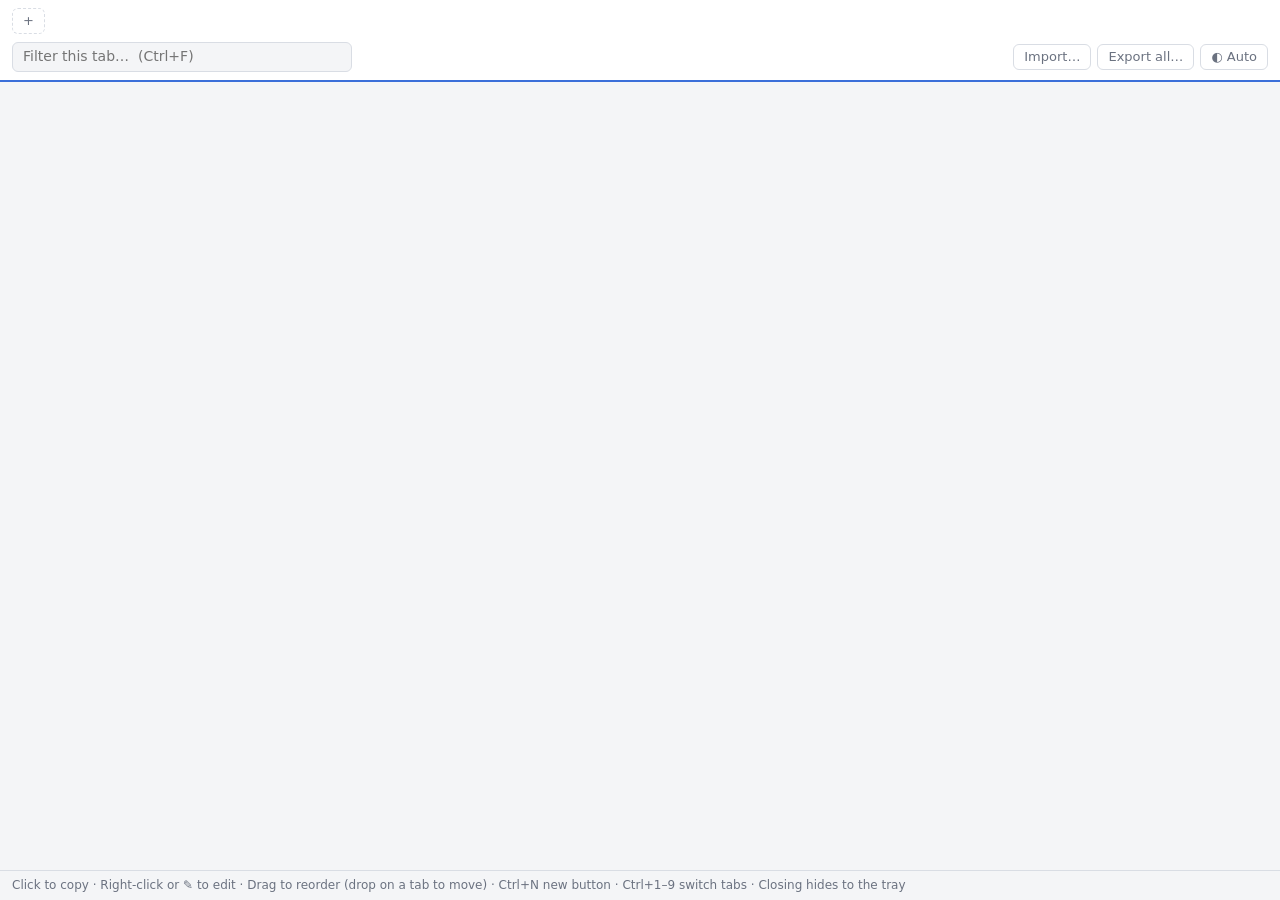
==== ui/index.html @ 0de2ed11 "PhraseShelf 0.5.0 Tabs of labeled buttons that copy phrases to the clipboard. Windows (Tauri 2, syst" ====
<!doctype html>
<html lang="en">
<head>
  <meta charset="utf-8">
  <meta name="viewport" content="width=device-width, initial-scale=1, viewport-fit=cover">
  <title>PhraseShelf</title>
  <link rel="stylesheet" href="styles.css">
</head>
<body>
  <header class="topbar">
    <nav id="tabs" class="tabs" aria-label="Tabs">
      <button id="add-tab" class="add-tab" title="New tab">+</button>
    </nav>
    <div class="toolbar">
      <input id="search" type="search" placeholder="Filter this tab…  (Ctrl+F)" autocomplete="off" spellcheck="false">
      <span class="spacer"></span>
      <button id="import" class="tool-btn" title="Add tabs from a .json export or a .txt list (one “Title -> Content” per line)">Import…</button>
      <button id="export-all" class="tool-btn" title="Save every tab to a .json file">Export all…</button>
      <button id="theme" class="tool-btn" title="Theme: Auto follows your system. Click to switch.">◐ Auto</button>
    </div>
  </header>

  <main id="grid" class="grid"></main>
  <p id="empty" class="empty" hidden></p>

  <footer class="hint">
    <span class="hint-text hint-mouse">Click to copy · Right-click or ✎ to edit · Drag to reorder (drop on a tab to move) · Ctrl+N new button · Ctrl+1–9 switch tabs · Closing hides to the tray</span>
    <span class="hint-text hint-touch">Tap to copy · Long-press or ✎ to edit</span>
    <span id="version" class="version"></span>
  </footer>

  <div id="toast" class="toast" role="status" aria-live="polite"></div>

  <dialog id="snippet-dlg">
    <form method="dialog" id="snippet-form">
      <h2 id="snippet-dlg-title">New button</h2>
      <label>Label
        <input name="label" required maxlength="80" autocomplete="off">
      </label>
      <label>Content to copy
        <textarea name="body" rows="7" required spellcheck="false"></textarea>
      </label>
      <label>Tab
        <select name="tab"></select>
      </label>
      <div class="dlg-actions">
        <button type="button" id="snippet-delete" class="danger">Delete</button>
        <span class="spacer"></span>
        <button type="button" class="cancel">Cancel</button>
        <button value="save" class="primary">Save</button>
      </div>
    </form>
  </dialog>

  <dialog id="tab-dlg">
    <form method="dialog" id="tab-form">
      <h2 id="tab-dlg-title">New tab</h2>
      <label>Tab name
        <input name="label" required maxlength="40" autocomplete="off">
      </label>
      <div class="field-label">Color</div>
      <div id="tab-colors" class="swatches" role="radiogroup" aria-label="Tab color"></div>
      <div class="dlg-actions">
        <button type="button" id="tab-delete" class="danger">Delete tab</button>
        <button type="button" id="tab-export">Export tab…</button>
        <span class="spacer"></span>
        <button type="button" class="cancel">Cancel</button>
        <button value="save" class="primary">Save</button>
      </div>
    </form>
  </dialog>

  <dialog id="confirm-dlg">
    <form method="dialog">
      <p id="confirm-msg"></p>
      <div class="dlg-actions">
        <span class="spacer"></span>
        <button value="cancel">Cancel</button>
        <button value="ok" class="danger">Delete</button>
      </div>
    </form>
  </dialog>

  <script src="main.js"></script>
</body>
</html>
---- ui/styles.css ----
:root {
  --bg: #f4f5f7;
  --surface: #ffffff;
  --surface-hover: #eef3ff;
  --border: #d9dde4;
  --text: #1c1f24;
  --muted: #6b7280;
  --accent: #3b6fd9;
  --accent-text: #ffffff;
  --danger: #c93a3a;
  --flash: #d8f5df;
  --shadow: 0 1px 2px rgb(0 0 0 / 0.06);
  color-scheme: light;
}

/* Dark colors apply when Windows is in dark mode (unless the user forced light),
   or when the user forced dark. data-theme is set from JS: absent = Auto. */
@media (prefers-color-scheme: dark) {
  :root:not([data-theme="light"]) {
    --bg: #17191d;
    --surface: #22252b;
    --surface-hover: #2a3140;
    --border: #353a43;
    --text: #e8eaee;
    --muted: #9aa1ad;
    --accent: #5b8cf0;
    --accent-text: #ffffff;
    --danger: #e06363;
    --flash: #23452f;
    --shadow: none;
    color-scheme: dark;
  }
}

:root[data-theme="dark"] {
  --bg: #17191d;
  --surface: #22252b;
  --surface-hover: #2a3140;
  --border: #353a43;
  --text: #e8eaee;
  --muted: #9aa1ad;
  --accent: #5b8cf0;
  --accent-text: #ffffff;
  --danger: #e06363;
  --flash: #23452f;
  --shadow: none;
  color-scheme: dark;
}

* { box-sizing: border-box; }

html, body { height: 100%; margin: 0; }

body {
  display: flex;
  flex-direction: column;
  background: var(--bg);
  color: var(--text);
  font: 14px/1.4 "Segoe UI", "Malgun Gothic", "Yu Gothic UI", "Microsoft YaHei UI", system-ui, sans-serif;
  user-select: none;
}

button, input, textarea { font: inherit; color: inherit; }

/* ---------- top bar & tabs ---------- */

.topbar {
  display: flex;
  flex-direction: column;
  gap: 8px;
  padding: 8px 12px;
  background: var(--surface);
  /* The line under the header takes the active tab's color. */
  border-bottom: 2px solid var(--tab-color, var(--accent));
}

/* Tabs wrap onto extra rows instead of scrolling, so lots of tabs stay visible. */
.tabs {
  display: flex;
  flex-wrap: wrap;
  gap: 5px;
}

.tab {
  --c: var(--accent); /* set per tab from JS */
  padding: 3px 11px;
  border: 1px solid color-mix(in srgb, var(--c) 45%, transparent);
  border-radius: 6px;
  background: color-mix(in srgb, var(--c) 13%, transparent);
  color: var(--text);
  font-size: 13px;
  cursor: pointer;
  white-space: nowrap;
}
.tab:hover { background: color-mix(in srgb, var(--c) 26%, transparent); }
.tab.active {
  background: var(--c);
  border-color: var(--c);
  color: #fff;
  font-weight: 600;
}

.add-tab {
  padding: 3px 10px;
  border: 1px dashed var(--border);
  border-radius: 6px;
  background: transparent;
  color: var(--muted);
  font-size: 13px;
  cursor: pointer;
}
.add-tab:hover { border-color: var(--accent); color: var(--accent); }

.toolbar { display: flex; align-items: center; gap: 6px; }
.toolbar .spacer { flex: 1; }

.tool-btn {
  flex: none;
  padding: 3px 10px;
  border: 1px solid var(--border);
  border-radius: 6px;
  background: transparent;
  color: var(--muted);
  font-size: 13px;
  cursor: pointer;
}
.tool-btn:hover { color: var(--text); background: var(--surface-hover); }

#search {
  width: min(340px, 100%);
  padding: 4px 10px;
  border: 1px solid var(--border);
  border-radius: 6px;
  background: var(--bg);
  outline: none;
}
#search:focus { border-color: var(--tab-color, var(--accent)); }

/* ---------- button grid ---------- */

.grid {
  flex: 1;
  overflow-y: auto;
  padding: 14px;
  display: grid;
  grid-template-columns: repeat(auto-fill, minmax(190px, 1fr));
  grid-auto-rows: min-content;
  gap: 10px;
}

.snippet {
  position: relative;
  border: 1px solid var(--border);
  border-radius: 10px;
  background: var(--surface);
  box-shadow: var(--shadow);
  transition: background 0.15s, border-color 0.15s;
}
.snippet:hover {
  border-color: var(--tab-color, var(--accent));
  background: color-mix(in srgb, var(--tab-color, var(--accent)) 9%, var(--surface));
}
.snippet.flash { background: var(--flash); }
.snippet.dragging { opacity: 0.4; }

.snippet .copy {
  display: flex;
  flex-direction: column;
  gap: 2px;
  width: 100%;
  padding: 12px 34px 12px 14px;
  border: none;
  background: none;
  text-align: left;
  cursor: pointer;
  border-radius: 10px;
}
.snippet .copy:focus-visible { outline: 2px solid var(--accent); }

.snippet .title { font-weight: 600; overflow: hidden; text-overflow: ellipsis; white-space: nowrap; }
.snippet .preview {
  color: var(--muted);
  font-size: 15px;
  overflow: hidden;
  text-overflow: ellipsis;
  white-space: nowrap;
}

.snippet .edit {
  position: absolute;
  top: 6px;
  right: 6px;
  width: 24px;
  height: 24px;
  border: none;
  border-radius: 6px;
  background: transparent;
  color: var(--muted);
  cursor: pointer;
  opacity: 0;
}
.snippet:hover .edit, .snippet .edit:focus-visible { opacity: 1; }
.snippet .edit:hover { background: var(--border); color: var(--text); }

.add-card {
  min-height: 62px;
  border: 1.5px dashed var(--border);
  border-radius: 10px;
  background: transparent;
  color: var(--muted);
  cursor: pointer;
}
.add-card:hover { border-color: var(--accent); color: var(--accent); }

.drop-target { outline: 2px dashed var(--accent); outline-offset: 2px; }

.empty { text-align: center; color: var(--muted); margin: 0 0 30px; }

.hint {
  display: flex;
  gap: 12px;
  padding: 6px 12px;
  border-top: 1px solid var(--border);
  color: var(--muted);
  font-size: 12px;
  white-space: nowrap;
}
.hint-text { flex: 1; min-width: 0; overflow: hidden; text-overflow: ellipsis; }
.version { flex: none; opacity: 0.8; }

/* ---------- toast ---------- */

.toast {
  position: fixed;
  left: 50%;
  bottom: 44px;
  transform: translate(-50%, 10px);
  max-width: 80vw;
  padding: 8px 16px;
  border-radius: 8px;
  background: var(--text);
  color: var(--bg);
  opacity: 0;
  pointer-events: none;
  transition: opacity 0.15s, transform 0.15s;
  white-space: nowrap;
  overflow: hidden;
  text-overflow: ellipsis;
}
.toast.show { opacity: 1; transform: translate(-50%, 0); }
.toast.error { background: var(--danger); color: #fff; }

/* ---------- dialogs ---------- */

dialog {
  width: min(460px, calc(100vw - 32px));
  padding: 20px;
  border: 1px solid var(--border);
  border-radius: 12px;
  background: var(--surface);
  color: var(--text);
  user-select: text;
  overflow-x: hidden;
}
dialog::backdrop { background: rgb(0 0 0 / 0.35); }
dialog h2 { margin: 0 0 14px; font-size: 17px; }
dialog label { display: block; margin-bottom: 12px; color: var(--muted); font-size: 13px; }
dialog input, dialog textarea, dialog select {
  display: block;
  width: 100%;
  margin-top: 4px;
  padding: 7px 10px;
  border: 1px solid var(--border);
  border-radius: 8px;
  background: var(--bg);
  color: var(--text);
  font-size: 15px;
  outline: none;
}
dialog textarea { resize: vertical; min-height: 90px; }
dialog input:focus, dialog textarea:focus, dialog select:focus { border-color: var(--accent); }

/* ---------- touch screens & small windows ---------- */

.hint-touch { display: none; }

@media (hover: none) {
  .hint-mouse { display: none; }
  .hint-touch { display: block; }
  .snippet .edit { opacity: 1; width: 32px; height: 32px; }
  .snippet .copy { padding-right: 40px; }
  .tab, .add-tab, .tool-btn { padding: 6px 12px; }
  /* Stop the browser's own long-press text selection / callout. */
  .snippet, .tab { -webkit-touch-callout: none; }
}

.toolbar { flex-wrap: wrap; }
#search { flex: 1 1 180px; max-width: 340px; }

@media (max-width: 520px) {
  .grid { grid-template-columns: repeat(auto-fill, minmax(140px, 1fr)); padding: 10px; gap: 8px; }
  .toolbar .spacer { display: none; }
  #search { max-width: none; flex-basis: 100%; }
}

/* Keep clear of phone status / navigation bars when drawn edge-to-edge. */
.topbar { padding-top: max(8px, env(safe-area-inset-top)); }
.hint { padding-bottom: max(6px, env(safe-area-inset-bottom)); }

.field-label { color: var(--muted); font-size: 13px; margin-bottom: 6px; }

.swatches { display: flex; flex-wrap: wrap; gap: 8px; margin-bottom: 16px; }
.swatches label { position: relative; margin: 0; cursor: pointer; }
/* Visually hidden radio; must undo the full-width `dialog input` rule or it overflows the dialog. */
.swatches input {
  position: absolute;
  inset: 0;
  width: 100%;
  height: 100%;
  margin: 0;
  padding: 0;
  opacity: 0;
  pointer-events: none;
}
.swatches span {
  display: block;
  width: 26px;
  height: 26px;
  border-radius: 50%;
  background: var(--c);
  outline-offset: 2px;
}
.swatches input:checked + span { outline: 2.5px solid var(--text); }
.swatches input:focus-visible + span { outline: 2.5px dashed var(--text); }

.dlg-actions { display: flex; flex-wrap: wrap; gap: 8px; margin-top: 6px; }
.dlg-actions .spacer { flex: 1; }
.dlg-actions button {
  padding: 6px 14px;
  border: 1px solid var(--border);
  border-radius: 8px;
  background: var(--surface);
  cursor: pointer;
}
.dlg-actions button:hover { background: var(--surface-hover); }
.dlg-actions .primary { background: var(--accent); border-color: var(--accent); color: var(--accent-text); }
.dlg-actions .primary:hover { background: var(--accent); filter: brightness(1.1); }
.dlg-actions .danger { color: var(--danger); }
.dlg-actions .danger[hidden] { display: none; }
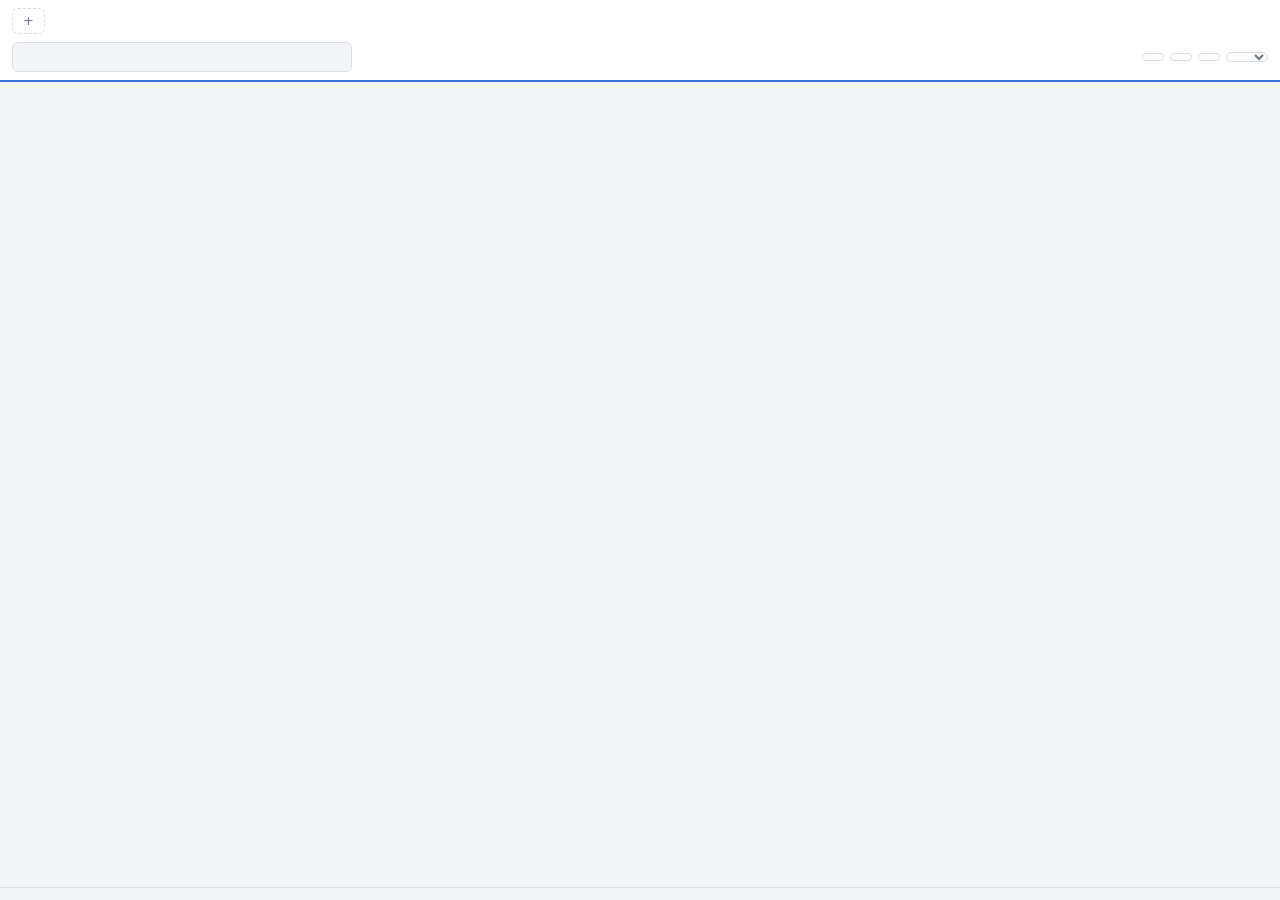
==== commit b0745b34: "Translate PhraseShelf: French, Spanish, Brazilian Portuguese, Korean, Japanese - ui/i18n.js: small t" ====
--- a/ui/index.html
+++ b/ui/index.html
@@ -7,25 +7,34 @@
   <link rel="stylesheet" href="styles.css">
 </head>
 <body>
+  <!-- Text is filled in from i18n/<language>.json by i18n.js (data-i18n* attributes). -->
   <header class="topbar">
-    <nav id="tabs" class="tabs" aria-label="Tabs">
-      <button id="add-tab" class="add-tab" title="New tab">+</button>
+    <nav id="tabs" class="tabs" data-i18n-aria-label="tabs.label">
+      <button id="add-tab" class="add-tab" data-i18n-title="tab.new">+</button>
     </nav>
     <div class="toolbar">
-      <input id="search" type="search" placeholder="Filter this tab…  (Ctrl+F)" autocomplete="off" spellcheck="false">
+      <input id="search" type="search" data-i18n-placeholder="search.placeholder" autocomplete="off" spellcheck="false">
       <span class="spacer"></span>
-      <button id="import" class="tool-btn" title="Add tabs from a .json export or a .txt list (one “Title -> Content” per line)">Import…</button>
-      <button id="export-all" class="tool-btn" title="Save every tab to a .json file">Export all…</button>
-      <button id="theme" class="tool-btn" title="Theme: Auto follows your system. Click to switch.">◐ Auto</button>
+      <button id="import" class="tool-btn" data-i18n="import" data-i18n-title="import.tooltip"></button>
+      <button id="export-all" class="tool-btn" data-i18n="exportAll" data-i18n-title="exportAll.tooltip"></button>
+      <button id="theme" class="tool-btn" data-i18n-title="theme.tooltip"></button>
+      <select id="lang" class="tool-btn" data-i18n-title="language.tooltip" data-i18n-aria-label="language.tooltip"></select>
     </div>
   </header>
+
+  <div id="update-bar" class="update-bar" hidden>
+    <span id="update-text"></span>
+    <span class="spacer"></span>
+    <button id="update-now" class="tool-btn primary-btn" data-i18n="update.now"></button>
+    <button id="update-later" class="tool-btn" data-i18n="update.later"></button>
+  </div>
 
   <main id="grid" class="grid"></main>
   <p id="empty" class="empty" hidden></p>
 
   <footer class="hint">
-    <span class="hint-text hint-mouse">Click to copy · Right-click or ✎ to edit · Drag to reorder (drop on a tab to move) · Ctrl+N new button · Ctrl+1–9 switch tabs · Closing hides to the tray</span>
-    <span class="hint-text hint-touch">Tap to copy · Long-press or ✎ to edit</span>
+    <span class="hint-text hint-mouse" data-i18n="hint.mouse"></span>
+    <span class="hint-text hint-touch" data-i18n="hint.touch"></span>
     <span id="version" class="version"></span>
   </footer>
 
@@ -33,39 +42,39 @@
 
   <dialog id="snippet-dlg">
     <form method="dialog" id="snippet-form">
-      <h2 id="snippet-dlg-title">New button</h2>
-      <label>Label
+      <h2 id="snippet-dlg-title"></h2>
+      <label><span data-i18n="snippet.label"></span>
         <input name="label" required maxlength="80" autocomplete="off">
       </label>
-      <label>Content to copy
+      <label><span data-i18n="snippet.content"></span>
         <textarea name="body" rows="7" required spellcheck="false"></textarea>
       </label>
-      <label>Tab
+      <label><span data-i18n="snippet.tab"></span>
         <select name="tab"></select>
       </label>
       <div class="dlg-actions">
-        <button type="button" id="snippet-delete" class="danger">Delete</button>
+        <button type="button" id="snippet-delete" class="danger" data-i18n="delete"></button>
         <span class="spacer"></span>
-        <button type="button" class="cancel">Cancel</button>
-        <button value="save" class="primary">Save</button>
+        <button type="button" class="cancel" data-i18n="cancel"></button>
+        <button value="save" class="primary" data-i18n="save"></button>
       </div>
     </form>
   </dialog>
 
   <dialog id="tab-dlg">
     <form method="dialog" id="tab-form">
-      <h2 id="tab-dlg-title">New tab</h2>
-      <label>Tab name
+      <h2 id="tab-dlg-title"></h2>
+      <label><span data-i18n="tab.name"></span>
         <input name="label" required maxlength="40" autocomplete="off">
       </label>
-      <div class="field-label">Color</div>
-      <div id="tab-colors" class="swatches" role="radiogroup" aria-label="Tab color"></div>
+      <div class="field-label" data-i18n="tab.color"></div>
+      <div id="tab-colors" class="swatches" role="radiogroup" data-i18n-aria-label="tab.color"></div>
       <div class="dlg-actions">
-        <button type="button" id="tab-delete" class="danger">Delete tab</button>
-        <button type="button" id="tab-export">Export tab…</button>
+        <button type="button" id="tab-delete" class="danger" data-i18n="tab.delete"></button>
+        <button type="button" id="tab-export" data-i18n="tab.export"></button>
         <span class="spacer"></span>
-        <button type="button" class="cancel">Cancel</button>
-        <button value="save" class="primary">Save</button>
+        <button type="button" class="cancel" data-i18n="cancel"></button>
+        <button value="save" class="primary" data-i18n="save"></button>
       </div>
     </form>
   </dialog>
@@ -75,12 +84,13 @@
       <p id="confirm-msg"></p>
       <div class="dlg-actions">
         <span class="spacer"></span>
-        <button value="cancel">Cancel</button>
-        <button value="ok" class="danger">Delete</button>
+        <button value="cancel" data-i18n="cancel"></button>
+        <button value="ok" class="danger" data-i18n="delete"></button>
       </div>
     </form>
   </dialog>
 
+  <script src="i18n.js"></script>
   <script src="main.js"></script>
 </body>
 </html>
--- a/ui/styles.css
+++ b/ui/styles.css
@@ -56,7 +56,9 @@
   flex-direction: column;
   background: var(--bg);
   color: var(--text);
-  font: 14px/1.4 "Segoe UI", "Malgun Gothic", "Yu Gothic UI", "Microsoft YaHei UI", system-ui, sans-serif;
+  font: 14px/1.4 "Segoe UI", "Malgun Gothic", "Yu Gothic UI", "Microsoft YaHei UI",
+    /* Linux */ "Cantarell", "Ubuntu", "Noto Sans", "Noto Sans CJK KR", "Noto Sans CJK JP", "DejaVu Sans",
+    system-ui, sans-serif;
   user-select: none;
 }
 
@@ -125,6 +127,8 @@
   cursor: pointer;
 }
 .tool-btn:hover { color: var(--text); background: var(--surface-hover); }
+/* Language picker: as wide as the chosen language, not the longest one. */
+select.tool-btn { field-sizing: content; max-width: 170px; cursor: pointer; }
 
 #search {
   width: min(340px, 100%);
@@ -162,6 +166,15 @@
 }
 .snippet.flash { background: var(--flash); }
 .snippet.dragging { opacity: 0.4; }
+/* Held by a finger and following it (touch reordering). pointer-events: none lets the
+   code see what is underneath. */
+.lifted {
+  position: relative;
+  z-index: 20;
+  pointer-events: none;
+  transition: none;
+  box-shadow: 0 10px 28px rgb(0 0 0 / 0.28);
+}
 
 .snippet .copy {
   display: flex;
@@ -227,6 +240,23 @@
 }
 .hint-text { flex: 1; min-width: 0; overflow: hidden; text-overflow: ellipsis; }
 .version { flex: none; opacity: 0.8; }
+.version.clickable { cursor: pointer; }
+.version.clickable:hover { opacity: 1; text-decoration: underline; }
+
+.update-bar {
+  display: flex;
+  align-items: center;
+  gap: 8px;
+  padding: 6px 12px;
+  background: color-mix(in srgb, var(--accent) 14%, var(--surface));
+  border-bottom: 1px solid var(--border);
+  font-size: 13px;
+}
+.update-bar[hidden] { display: none; }
+.update-bar .spacer { flex: 1; }
+.tool-btn.primary-btn { background: var(--accent); border-color: var(--accent); color: var(--accent-text); }
+.tool-btn.primary-btn:hover { filter: brightness(1.1); background: var(--accent); color: var(--accent-text); }
+.tool-btn:disabled { opacity: 0.6; cursor: default; }
 
 /* ---------- toast ---------- */
 
